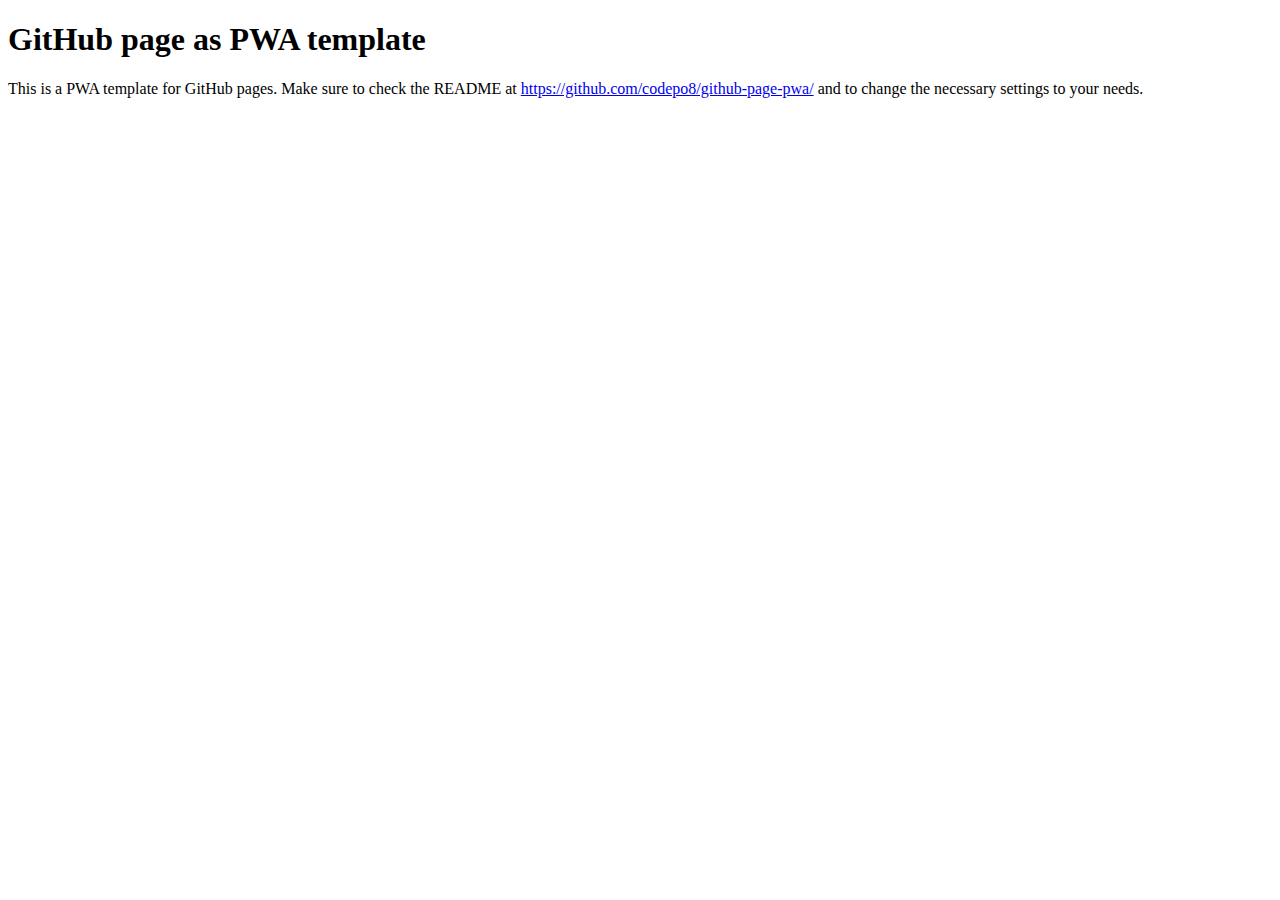
==== index.html @ b3baffd0 "Update index.html" ====
<!DOCTYPE html>
<html lang="en">
<head>
  <meta charset="UTF-8">
  <meta name="viewport" content="width=device-width, initial-scale=1.0">
  <title>GitHub page as PWA template</title>
  <link rel="canonical" href="https://keeganmilsten.github.io/cpts484/" />
  <link rel="manifest" href="/cpts484/manifest.webmanifest">
  <link rel="stylesheet" href="css/styles.css">
</head>
<body>
 
  <h1>GitHub page as PWA template</h1>
  <p>
    This is a PWA template for GitHub pages. 
    Make sure to check the README at 
    <a href="https://github.com/codepo8/github-page-pwa/">https://github.com/codepo8/github-page-pwa/</a> and 
    to change the necessary settings to your needs.
  </p>

  <script>
      if (navigator.serviceWorker) {
        navigator.serviceWorker.register (
          '/cpts484/sw.js',
          {scope: '/cpts484/'}
        )
      }
  </script>
  <script src="js/app.js"></script>
</body>
</html>
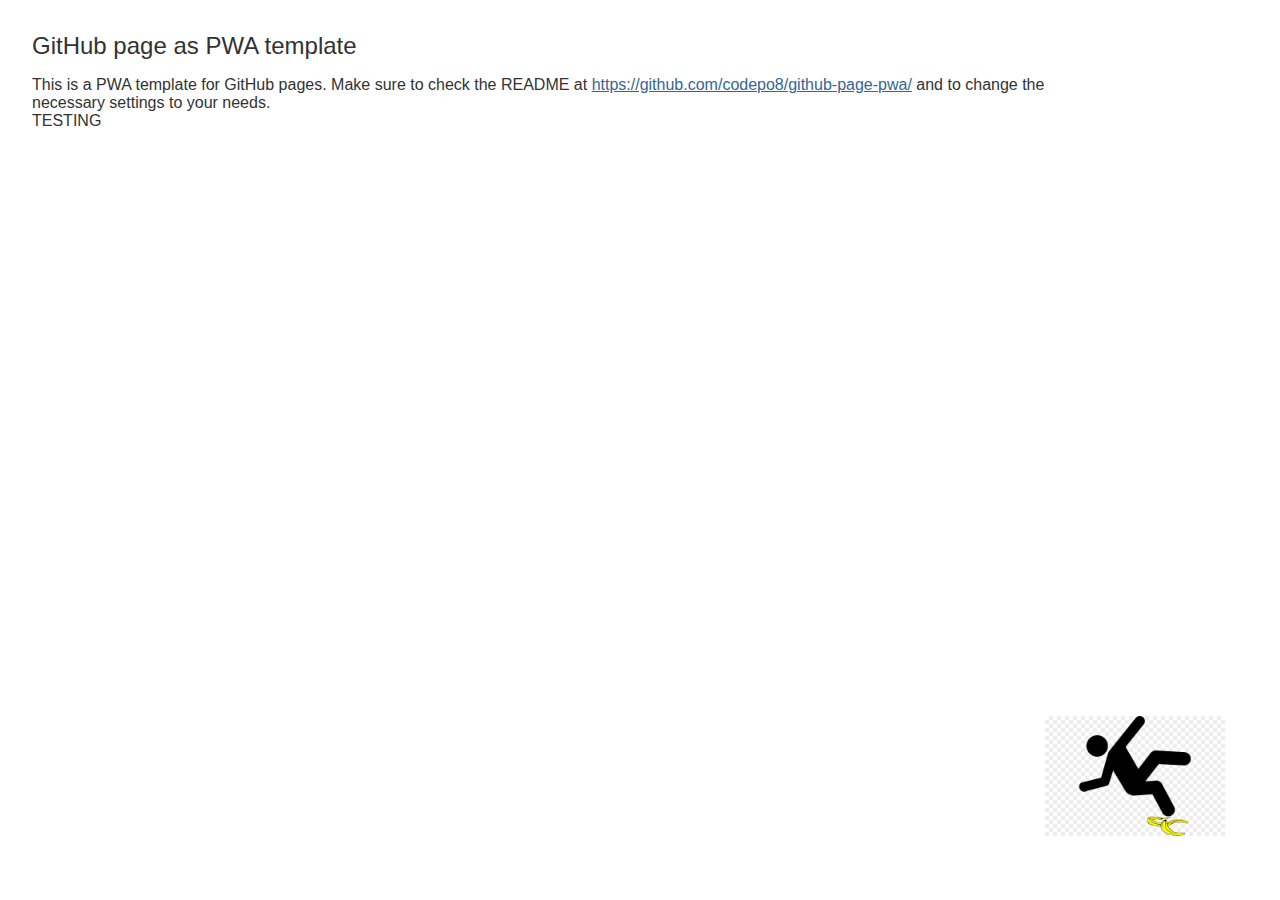
==== commit 29d94c1f: "added speech detection" ====
--- a/index.html
+++ b/index.html
@@ -16,8 +16,10 @@
     Make sure to check the README at 
     <a href="https://github.com/codepo8/github-page-pwa/">https://github.com/codepo8/github-page-pwa/</a> and 
     to change the necessary settings to your needs.
+    <br>
+    TESTING
   </p>
-
+  
   <script>
       if (navigator.serviceWorker) {
         navigator.serviceWorker.register (
@@ -27,5 +29,36 @@
       }
   </script>
   <script src="js/app.js"></script>
+
+
+  <div class="words" contenteditable> 
+      <p id="p"></p> 
+  </div>
+
+  <script> 
+      var speech = true; 
+      window.SpeechRecognition = window.SpeechRecognition 
+                      || window.webkitSpeechRecognition; 
+
+      const recognition = new SpeechRecognition(); 
+      recognition.interimResults = true; 
+      const words = document.querySelector('.words'); 
+      words.appendChild(p); 
+
+      recognition.addEventListener('result', e => { 
+          const transcript = Array.from(e.results) 
+              .map(result => result[0]) 
+              .map(result => result.transcript) 
+              .join('') 
+
+          document.getElementById("p").innerHTML = transcript; 
+          console.log(transcript); 
+      }); 
+        
+      if (speech == true) { 
+          recognition.start(); 
+          recognition.addEventListener('end', recognition.start); 
+      } 
+  </script> 
 </body>
 </html>
--- a/css/styles.css
+++ b/css/styles.css
@@ -0,0 +1,22 @@
+body {
+    font-family: 'Segoe UI', Tahoma, Geneva, Verdana, sans-serif;
+    color: #333;
+    background-color: #fff;
+    margin: 0;
+    padding: 2em;
+    height: 90vh;
+    background: url(../img/icon.jpg) 95% 95% no-repeat;
+    background-size: 20vh;
+}
+h1 {
+    font-size: 1.5em;
+    font-weight: normal;
+    margin: 0;
+    padding: 0;
+}
+p {
+    width: 80vw;
+}
+a {
+    color: #369;
+}